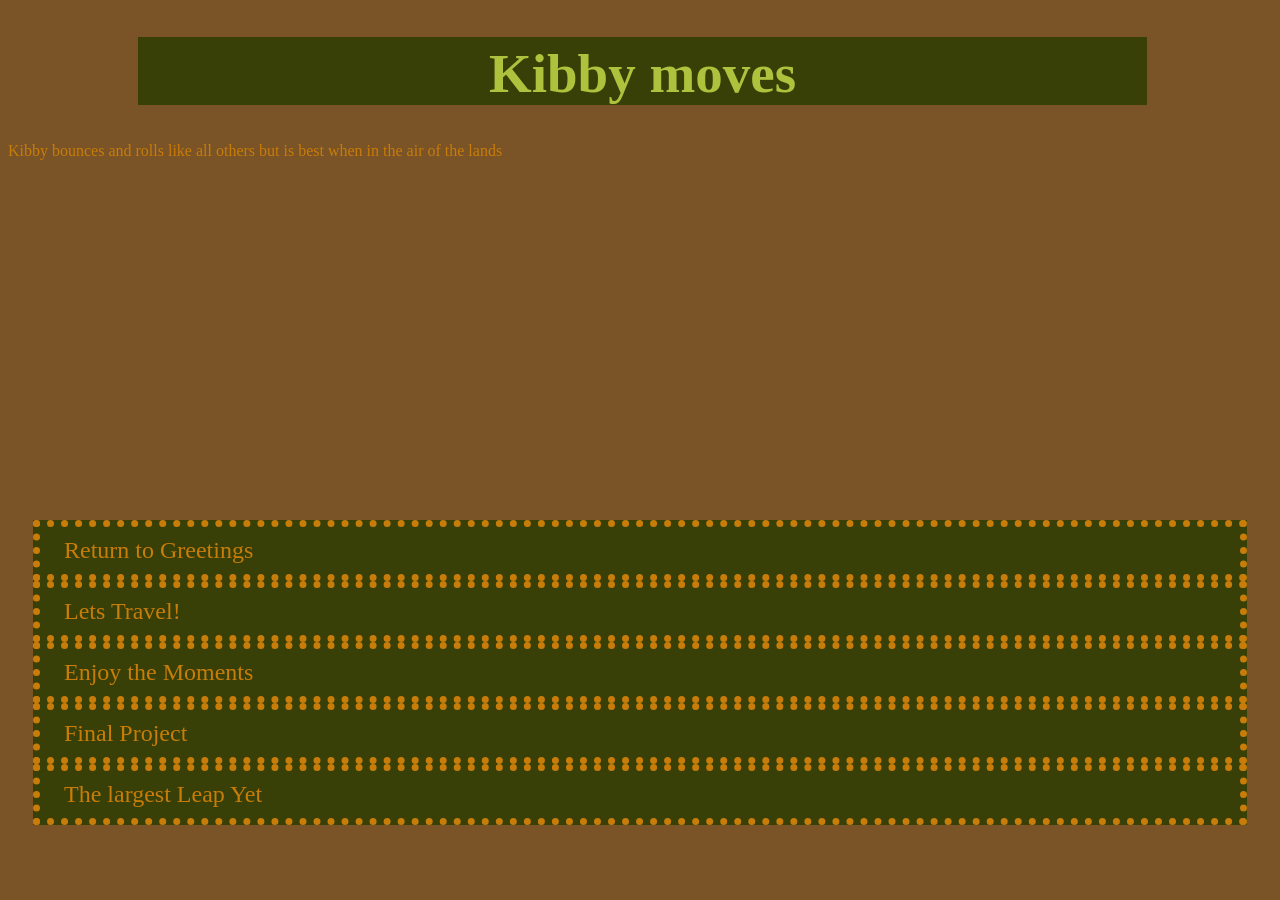
==== animation.html @ 35d49293 "Add files via upload" ====
<!DOCTYPE html>
<html>
<head>
	<meta charset="utf-8">
	<meta name="viewport" content="width=device-width, initial-scale=1">
	<title>A Kibby moment</title>
	<link rel="stylesheet" type="text/css" href="style.css">
</head>
<body>
	<h1>Kibby moves</h1>
	<p>Kibby bounces and rolls like all others but is best when in the air of the lands</p>
	<iframe width="560" height="315" src="https://www.youtube.com/embed/_hYtN46s-Lk?si=Vm7tbS7dciBKT_0E" title="YouTube video player" frameborder="0" allow="accelerometer; autoplay; clipboard-write; encrypted-media; gyroscope; picture-in-picture; web-share" referrerpolicy="strict-origin-when-cross-origin" allowfullscreen></iframe>
	</br>
	<ul>
		<li><a href="index.html">Return to Greetings</a></li><li><a href="rollingtrails.html"> Lets Travel!</a></li>
		<li><a href="audios.html">Enjoy the Moments</a></li>
		<li><a href="final.html">Final Project</a></li>
		<li><a href="programming.html">The largest Leap Yet</a></li>
	</ul>
</body>
</html>
---- style.css ----
body{background: #7A5326}


h1{color:#AEC23D; font-family: Papyrus; font-size:55px; 
	background-color: #384007; 
	text-align: center; 
	padding-top: 5px; 
	margin-left: 130px;
	margin-right: 125px;
	}

	p{color:#C87C09;
	font-family:Times New Roman;
	text-align: left;
	 }

	 img{display: block;
	 	margin: auto;
	border-style: dotted;
	border-color:#C87C09;
	border-width:30px;
	padding:9px;
	margin-top:45px;
	width: 250px;
	 }
	
	ul{list-style-type: none;
	 margin: 25px;
	 padding: 0;
	overflow: hidden;
	background-color: #384007;}
	 
	 ul li{float: down;}


	ul li a{display: block;
	 	color: #C87C09;
	padding: 10px 24px;
	text-decoration:none;
	text-align:left;
	font-family:Papyrus;
	font-size: 24px;
	border-style: dotted;
	border-width: 7px
	 }

	ul li a:hover {background-color:#FC9803;}
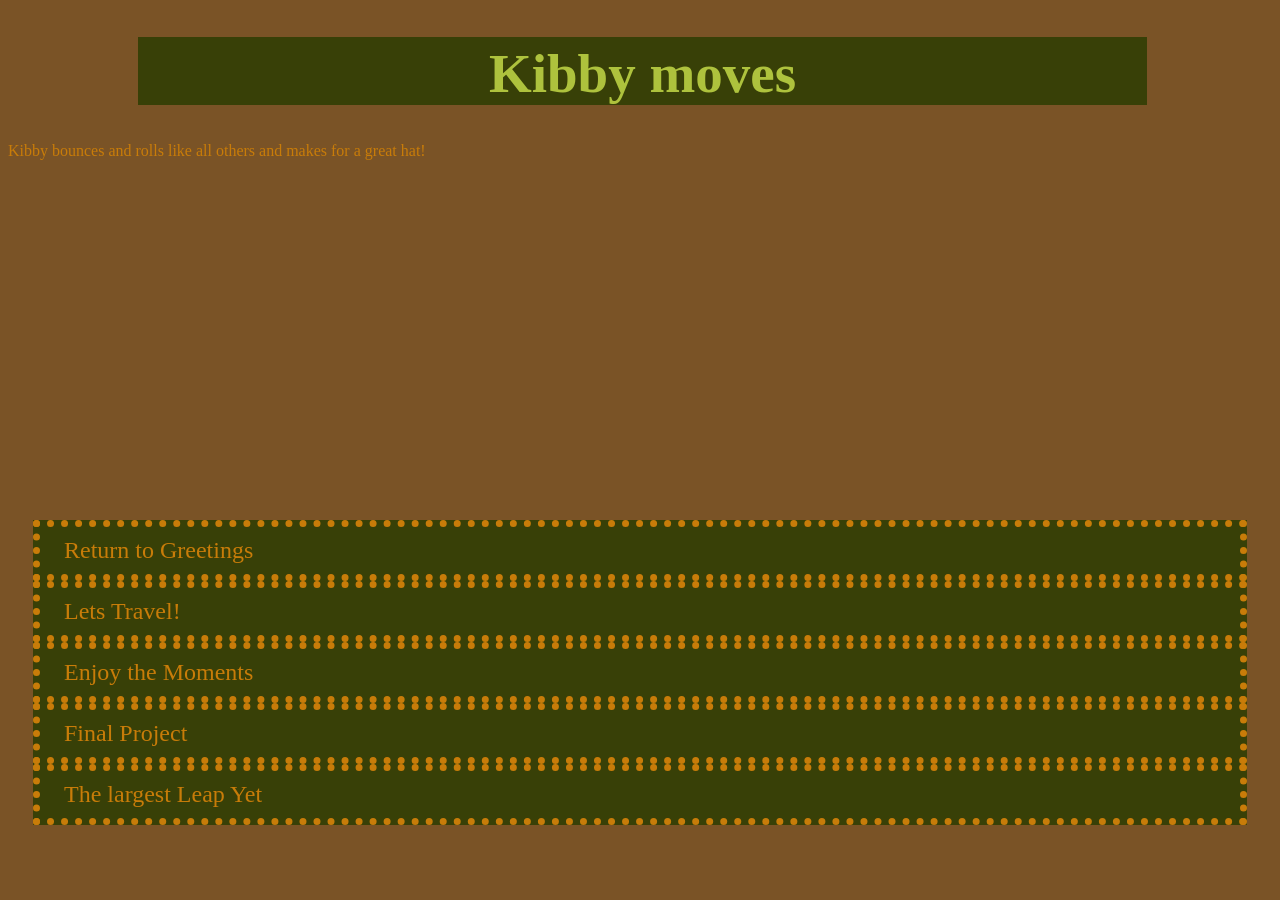
==== commit 43a43fd0: "Update animation.html" ====
--- a/animation.html
+++ b/animation.html
@@ -8,8 +8,8 @@
 </head>
 <body>
 	<h1>Kibby moves</h1>
-	<p>Kibby bounces and rolls like all others but is best when in the air of the lands</p>
-	<iframe width="560" height="315" src="https://www.youtube.com/embed/_hYtN46s-Lk?si=Vm7tbS7dciBKT_0E" title="YouTube video player" frameborder="0" allow="accelerometer; autoplay; clipboard-write; encrypted-media; gyroscope; picture-in-picture; web-share" referrerpolicy="strict-origin-when-cross-origin" allowfullscreen></iframe>
+	<p>Kibby bounces and rolls like all others and makes for a great hat!</p>
+	<iframe width="560" height="315" <iframe width="560" height="315" src="https://www.youtube.com/embed/qUkN3NKZOcc?si=t5taZhJaQzpBdBHL" title="YouTube video player" frameborder="0" allow="accelerometer; autoplay; clipboard-write; encrypted-media; gyroscope; picture-in-picture; web-share" referrerpolicy="strict-origin-when-cross-origin" allowfullscreen></iframe>
 	</br>
 	<ul>
 		<li><a href="index.html">Return to Greetings</a></li><li><a href="rollingtrails.html"> Lets Travel!</a></li>
@@ -18,4 +18,4 @@
 		<li><a href="programming.html">The largest Leap Yet</a></li>
 	</ul>
 </body>
-</html>+</html>
